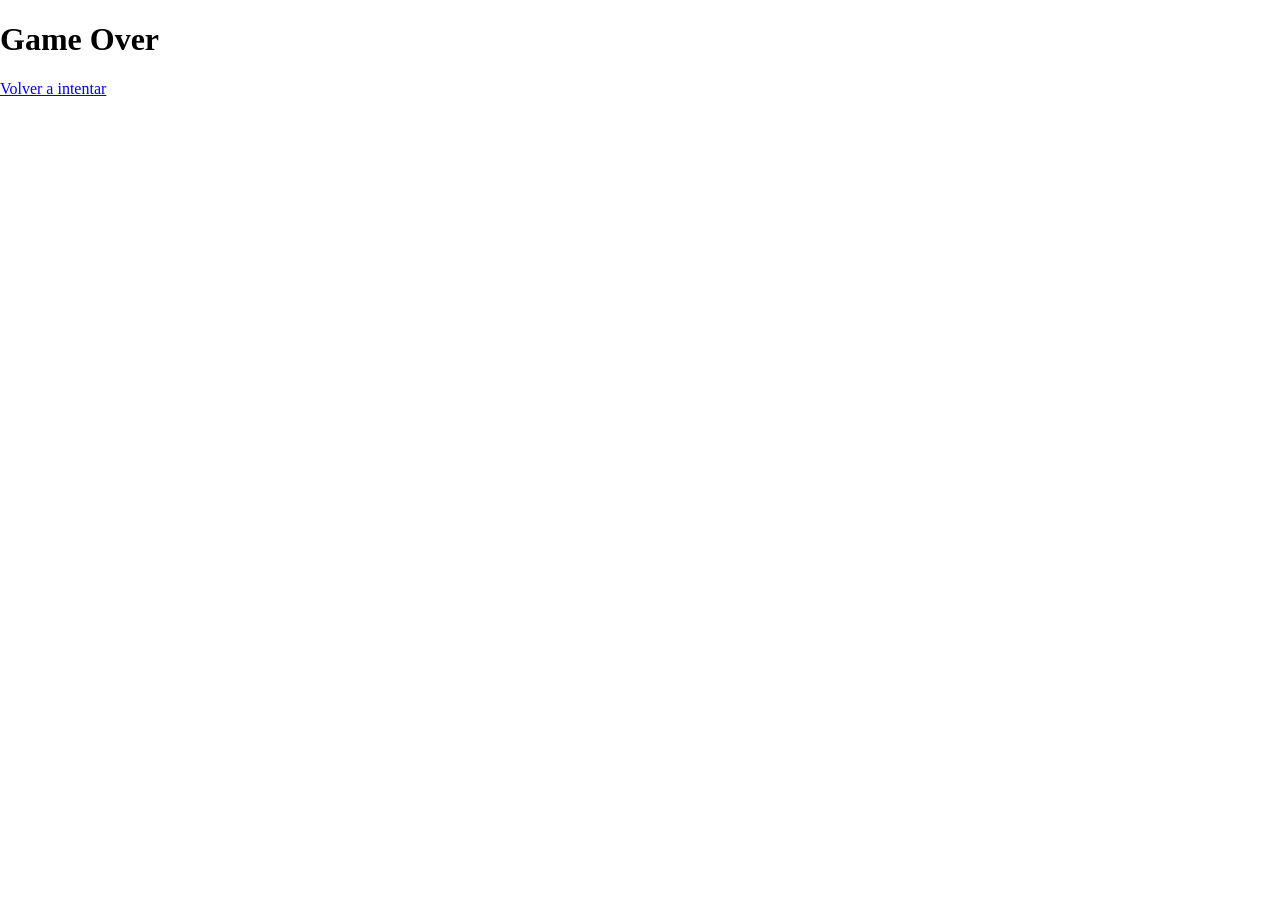
==== gameover.html @ 74a547c0 "feat: GameOver screen and enemies added" ====
<!DOCTYPE html>
<html lang="en">
<head>
    <meta charset="UTF-8">
    <meta name="viewport" content="width=device-width, initial-scale=1.0">
    <title>Game Over</title>
    <link rel="stylesheet" href="./style/style.css">
</head>
<body>
    <h1>Game Over</h1>
    <a href="./main.html">Volver a intentar</a>
</body>
</html>
---- style/style.css ----
body{
    margin: 0;
    padding: 0;
}

#board{
    position: relative;
    height: 100vh;
    width: 100vw;
    background-color: blanchedalmond;
}

#player{
    position: absolute;
    background-color: black;
}
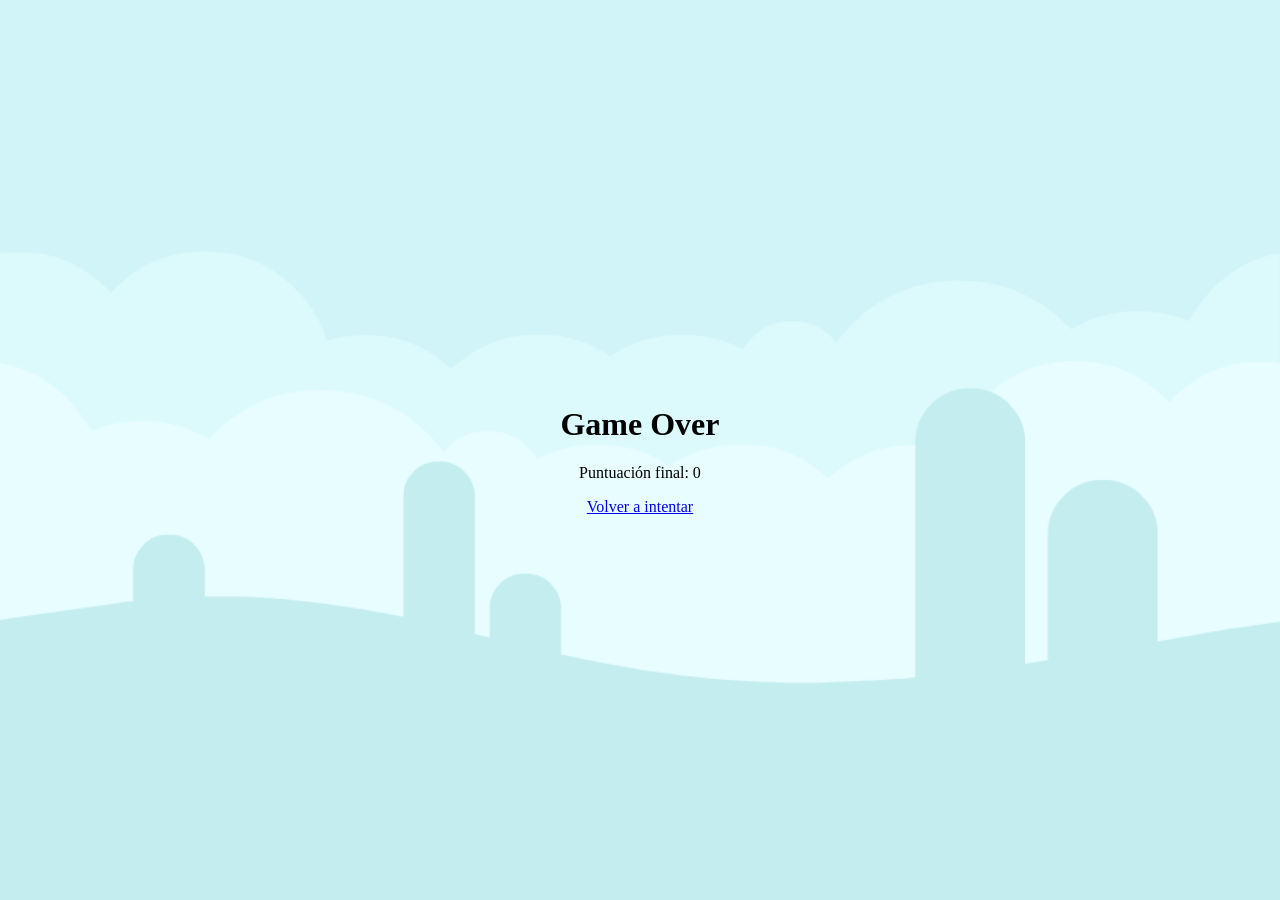
==== commit 69ce8088: "feat: Background, enemies and platforms assets added. Score added too" ====
--- a/gameover.html
+++ b/gameover.html
@@ -7,7 +7,14 @@
     <link rel="stylesheet" href="./style/style.css">
 </head>
 <body>
-    <h1>Game Over</h1>
-    <a href="./main.html">Volver a intentar</a>
+    <div id="board2">
+        <h1>Game Over</h1>
+        <p id="puntuacion"></p>
+        <a href="./main.html">Volver a intentar</a>
+    </div>
+
+    <script src="./js/player.js"></script>
+    <script src="./js/enemy.js"></script>
+    <script src="./js/index.js"></script>
 </body>
 </html>
--- a/style/style.css
+++ b/style/style.css
@@ -1,16 +1,77 @@
 body{
     margin: 0;
     padding: 0;
+    height: 100vh;
 }
 
 #board{
     position: relative;
+    background-image: url('../assets/kenney_platformer-pack-redux/PNG/Backgrounds/colored_grass.png');
+    background-size: cover;
+    background-position: center;
     height: 100vh;
     width: 100vw;
-    background-color: blanchedalmond;
+    overflow: hidden;
+}
+
+#board2{
+    position: relative;
+    background-image: url('../assets/kenney_platformer-pack-redux/PNG/Backgrounds/blue_grass.png');
+    background-size: cover;
+    background-position: center;
+    height: 100vh;
+    width: 100vw;
+    overflow: hidden;
+    display: flex;
+    flex-direction: column;
+    justify-content: center;
+    align-items: center;
 }
 
 #player{
     position: absolute;
-    background-color: black;
+}
+
+.enemy{
+    position: absolute;
+}
+
+.platform{
+    height: 8vh;
+    width: 20vw;
+    display: flex;
+    flex-direction: row;
+}
+
+.platform img{
+    width: calc(100% / 3);
+}
+
+#platform1{
+    position: absolute;
+    bottom: 30vh;
+    left: 10vw;
+}
+
+#platform2{
+    position: absolute;
+    bottom: 30vh;
+    left: 70vw;
+}
+
+#platform3{
+    position: absolute;
+    bottom: 60vh;
+    left: 40vw;
+}
+
+#puntos{
+    position: absolute;
+    font-size: xx-large;
+    left: 0;
+    top: 0;
+}
+
+#puntuacion{
+    margin-top: 0;
 }
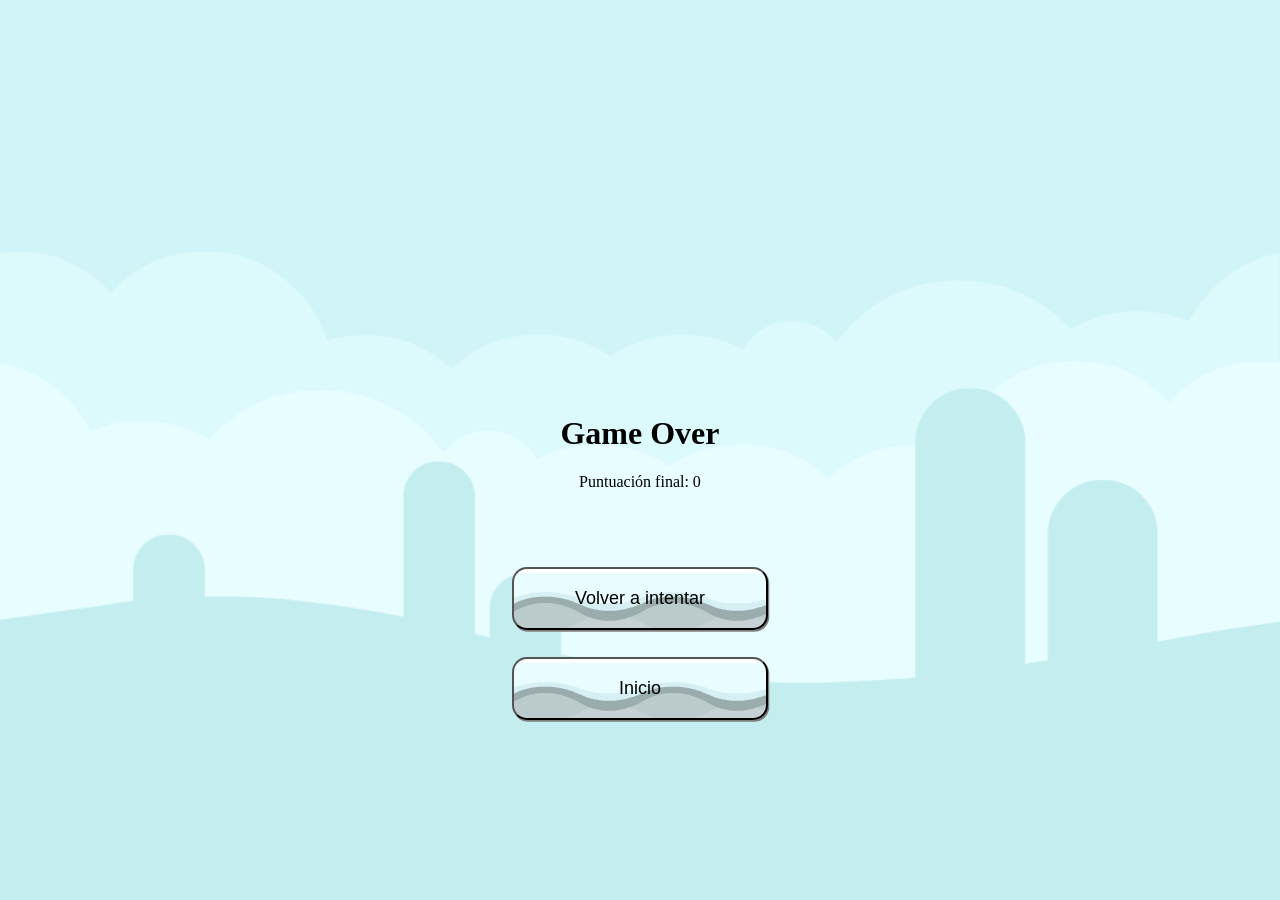
==== commit 7f1a2161: "feat: UI upgraded and home screen added" ====
--- a/gameover.html
+++ b/gameover.html
@@ -9,8 +9,9 @@
 <body>
     <div id="board2">
         <h1>Game Over</h1>
-        <p id="puntuacion"></p>
-        <a href="./main.html">Volver a intentar</a>
+        <p id="score"></p>
+        <button id="again-button" class="button2">Volver a intentar</button>
+        <button id="start-button" class="button2">Inicio</button>
     </div>
 
     <script src="./js/player.js"></script>
--- a/style/style.css
+++ b/style/style.css
@@ -30,10 +30,37 @@
 
 #player{
     position: absolute;
+    background-size: 100% 100%;
+    background-position: center;
+    background-repeat: no-repeat;
+}
+
+.stand{
+    background-image: url('../assets/kenney_platformer-pack-redux/PNG/Players/Variable sizes/Blue/alienBlue_stand.png');
+}
+
+.walk{
+    background-image: url('../assets/kenney_platformer-pack-redux/PNG/Players/Variable sizes/Blue/alienBlue_walk1.png');
+}
+
+.duck{
+    background-image: url('../assets/kenney_platformer-pack-redux/PNG/Players/Variable sizes/Blue/alienBlue_duck.png');
+}
+
+.jump{
+    background-image: url('../assets/kenney_platformer-pack-redux/PNG/Players/Variable sizes/Blue/alienBlue_jump.png');
+}
+
+.hit{
+    background-image: url('../assets/kenney_platformer-pack-redux/PNG/Players/Variable sizes/Blue/alienBlue_hit.png');
 }
 
 .enemy{
     position: absolute;
+    background-image: url('../assets/kenney_platformer-pack-redux/PNG/Enemies/fly.png');
+    background-size:contain;
+    background-position: center;
+    background-repeat: no-repeat;
 }
 
 .platform{
@@ -65,13 +92,205 @@
     left: 40vw;
 }
 
-#puntos{
-    position: absolute;
+#points{
+    position: absolute;
+    font-family: 'Arial Black', sans-serif;
     font-size: xx-large;
     left: 0;
     top: 0;
 }
 
-#puntuacion{
+#score{
     margin-top: 0;
+}
+
+.bullet{
+    position: absolute;
+    background-image: url('../assets/kenney_platformer-pack-redux/PNG/Particles/fireball.png');
+    background-size:contain;
+    background-position: center;
+    background-repeat: no-repeat;
+}
+
+.coin{
+    position: absolute;
+    background-image: url('../assets/kenney_platformer-pack-redux/PNG/Items/coinGold.png');
+    background-size:contain;
+    background-position: center;
+    background-repeat: no-repeat;
+}
+
+#board3{
+    position: relative;
+    background-image: url('../assets/kenney_platformer-pack-redux/PNG/Backgrounds/colored_grass.png');
+    background-size: cover;
+    background-position: center;
+    display: flex;
+    flex-direction: column;
+    justify-content: center;
+    align-items: center;
+    height: 100vh;
+    width: 100vw;
+}
+
+#titulo{
+    color: rgb(50, 50, 106);
+    font-family: 'Arial Black', sans-serif;
+    font-size: 5vw;
+    text-shadow:
+     -0.2vw -0.2vw blanchedalmond,
+     0.2vw -0.2vw blanchedalmond,
+     -0.2vw 0.2vw blanchedalmond,
+     0.2vw 0.2vw blanchedalmond;
+    position: absolute;
+    top: 10vh;
+}
+
+.button{
+    position: absolute;
+    background-image: url('../assets/kenney_platformer-pack-redux/PNG/Ground/Grass/grassMid.png');
+    padding: 2vh;
+    width: 20vw;
+    height: 10vh;
+    border-radius: 15px;
+    box-shadow: 0.1vw 0.2vh gray;
+    font-family: 'Arial Black', sans-serif;
+    color: blanchedalmond;
+    font-size: larger;
+}
+
+#play-button{
+    bottom: 50vh;
+}
+
+#controls-button{
+    bottom: 35vh;
+}
+
+.button2{
+    position: absolute;
+    background-image: url('../assets/kenney_platformer-pack-redux/PNG/Ground/Snow/snowMid.png');
+    width: 20vw;
+    height: 7vh;
+    border-radius: 15px;
+    box-shadow: 0.1vw 0.2vh gray;
+    font-family: 'Arial Black', sans-serif;
+    color: black;
+    font-size: large;
+}
+
+#again-button{
+    bottom: 30vh;
+}
+
+#start-button{
+    bottom: 20vh;
+}
+
+#controls{
+    position: absolute;
+    visibility: hidden;
+    background-image: url('../assets/kenney_platformer-pack-redux/PNG/Ground/Grass/grassCenter.png');
+    background-position: center;
+    bottom: 30vh;
+    left: 35vw;
+    width: 30vw;
+    height: 40vh;
+    border-radius: 1vw;
+}
+
+.arrow{
+    position: absolute;
+    background-color: white;
+    width: 3vw;
+    height: 5vh;
+    display: flex;
+    justify-content: center;
+    align-items: center;
+    border-radius: 0.5vw;
+    box-shadow: 0.2vw 0.2vw lightgray;
+}
+
+#arr-left{
+    position: absolute;
+    top: 10vh;
+    left: 2vw;
+}
+
+#arr-up{
+    position: absolute;
+    top: 4vh;
+    left: 5.5vw;
+}
+
+#arr-right{
+    position: absolute;
+    top: 10vh;
+    left: 9vw;
+}
+
+#arr-down{
+    position: absolute;
+    top: 10vh;
+    left: 5.5vw;
+}
+
+#space{
+    position: absolute;
+    background-color: white;
+    width: 10vw;
+    height: 5vh;
+    bottom: 9vh;
+    left: 2vw;
+    display: flex;
+    justify-content: center;
+    align-items: center;
+    border-radius: 0.5vw;
+    box-shadow: 0.2vw 0.2vw lightgray;
+}
+
+#arrow1{
+    position: absolute;
+    left: 15vw;
+    top: 8vh;
+    font-size: xx-large;
+}
+
+#arrow2{
+    position: absolute;
+    left: 15vw;
+    bottom: 9vh;
+    font-size: xx-large;
+}
+
+#mov{
+    position: absolute;
+    left: 20vw;
+    top: 9vh;
+    font-size: larger;
+}
+
+#shot{
+    position: absolute;
+    left: 21vw;
+    bottom: 10vh;
+    font-size: larger;
+}
+
+#close{
+    position: absolute;
+    background-color: white;
+    width: 5vw;
+    height: 3vh;
+    bottom: 2vh;
+    right: 2vw;
+    display: flex;
+    justify-content: center;
+    align-items: center;
+    border-radius: 0.5vw;
+    box-shadow: 0.2vw 0.2vw lightgray;
+}
+
+#controls.visible{
+    visibility: visible;
 }
